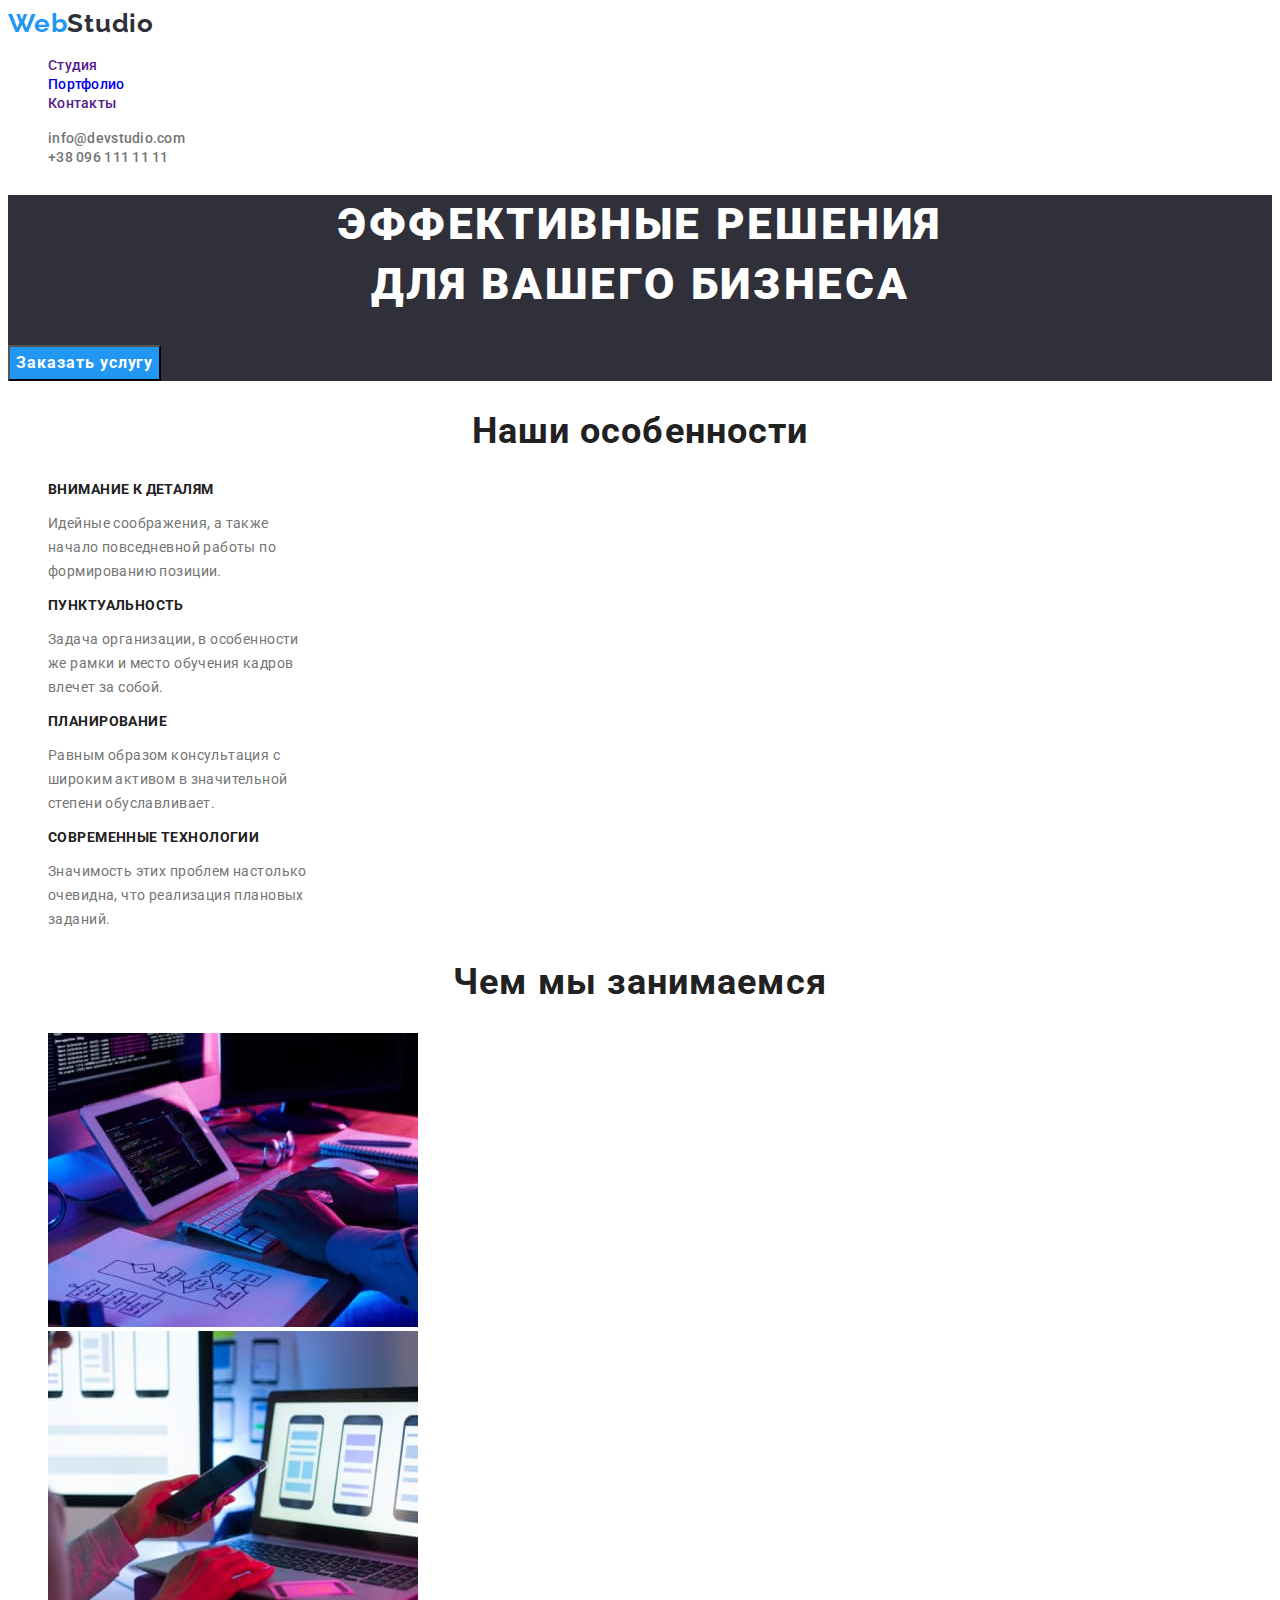
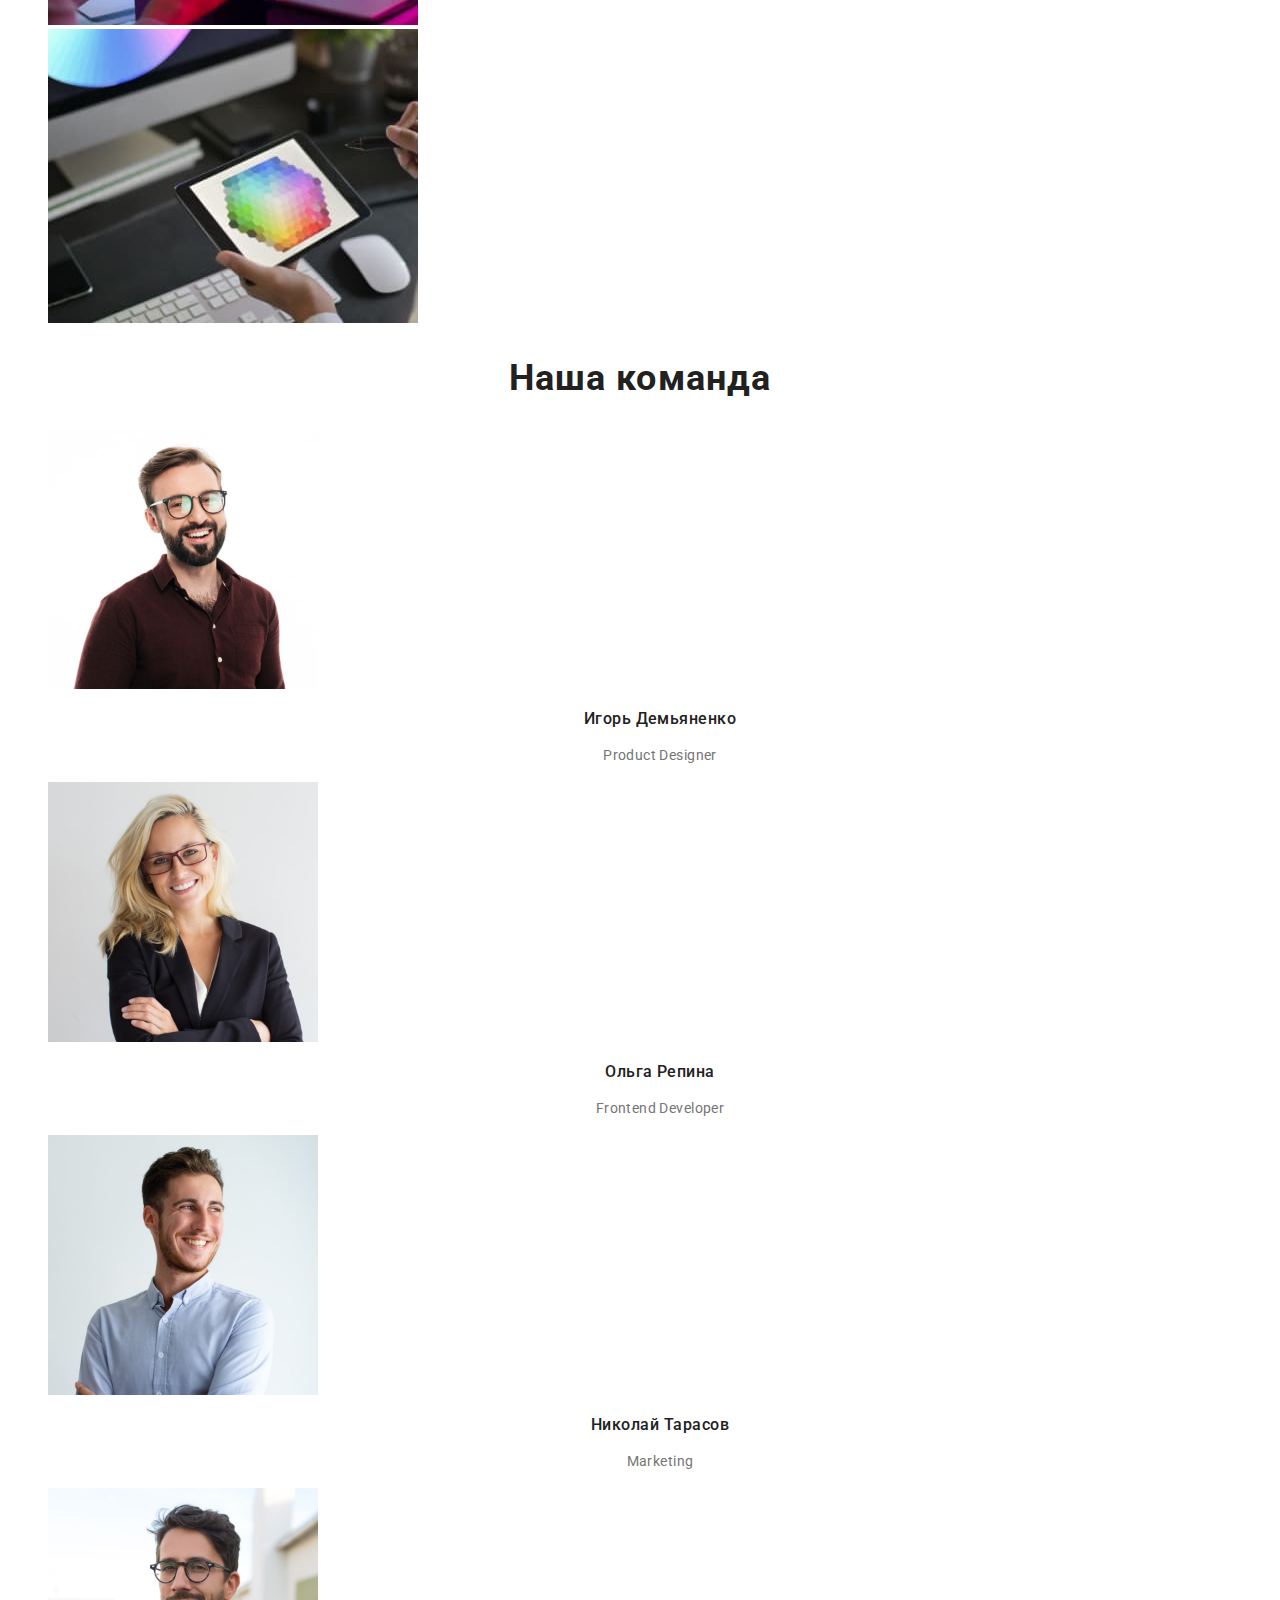
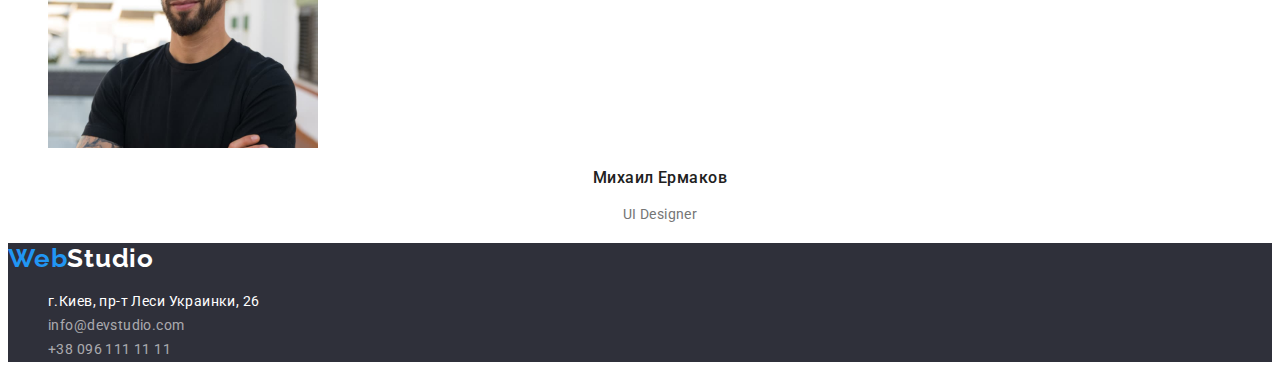
==== index.html @ 77807c94 "add2" ====
<!DOCTYPE html>
<html lang="ru">
<head>
    <meta charset="UTF-8">
    <meta http-equiv="X-UA-Compatible" content="IE=edge">
    <meta name="viewport" content="width=device-width, initial-scale=1.0">
        <link rel="preconnect" href="https://fonts.googleapis.com">
        <link rel="preconnect" href="https://fonts.gstatic.com" crossorigin>
        <link href="https://fonts.googleapis.com/css2?family=Raleway:wght@700&family=Roboto:wght@400;500;700;900&display=swap"
            rel="stylesheet">
        <link rel="stylesheet" href="./css/styles.css">
    <title>Document</title>
</head>
<body>

    <!--Header-->

<header class="header">
        <a class="logo link" lang="en" href="">Web<span class="logo header-logo">Studio</span></a>
        <nav class="navigation">
            <ul class="nav-list list">
                <li class="nav-list-site">
                    <a class="nav-list-link link" href="">Студия</a>
                </li>
                <li class="nav-list-site">
                    <a class="nav-list-link link" href="./portfolio.html">Портфолио</a>
                </li>
                <li class="nav-list-site">
                    <a class="nav-list-link link" href="">Контакты</a>
                </li>
            </ul>
        </nav>
        <ul class="list-conect list">
            <li class="list-contact">
                <a class="list-contact-mail link" href="mailto:info@devstudio.com">info@devstudio.com</a>
            </li>
            <li class="list-contact">
                <a class="list-contact-phone link" href="tel:+380961111111">+38 096 111 11 11</a>
            </li>
        </ul>
    </header>

<main>

    <!--Hero-->

    <section class="hero">
            <h1 class="hero-title">Эффективные решения <br>для вашего бизнеса</h1>
            <button class="hero-btn" type="button">Заказать услугу</button>
    </section>

    <!--Our features-->

    <section class="features">
        <h2 class="title2 features-title">Наши особенности</h2>
            <ul class="features-list list">
                <li class="features-list-item">
                    <h3 class="features-list-title">Внимание к деталям</h3>
                    <p class="features-list-text">Идейные соображения, а также <br> начало повседневной работы по <br> формированию позиции.</p>
                </li>
                <li class="features-list-item">
                    <h3 class="features-list-title">Пунктуальность</h3>
                    <p class="features-list-text">Задача организации, в особенности <br> же рамки и место обучения кадров <br> влечет за собой.</p>
                </li>
                <li class="features-list-item">
                    <h3 class="features-list-title">Планирование</h3>
                    <p class="features-list-text">Равным образом консультация с <br> широким активом в значительной <br> степени обуславливает.</p>
                </li>
                <li class="features-list-item">
                    <h3 class="features-list-title">Современные технологии</h3>
                    <p class="features-list-text">Значимость этих проблем настолько <br>очевидна, что реализация плановых <br>заданий.</p>
                </li>
            </ul>
        </section>

        <!--About us-->

        <section class="aboutus">
            <h2 class="title2 aboutus-title">Чем мы занимаемся</h2>
            <ul class="aboutus-list list">
                <li class="aboutus-list-item">
                    <img class="aboutus-list-img" src="./images/img-cod.jpg" alt="написание кода" width="370" height="294" />
                </li>
                <li class="aboutus-list-item">
                    <img class="aboutus-list-img" src="./images/img-call.jpg" alt="звонок" width="370" height="294" />
                </li>
                <li class="aboutus-list-item">
                    <img class="aboutus-list-img" src="./images/img-color.jpg" alt="выбор цвета" width="370" height="294" />
                </li>
            </ul>
        </section>

        <!--Our Team-->

        <section class="team">
            <h2 class="title2 team-title">Наша команда</h2>
            <ul class="team-list list">
                <li class="team-list-iteam">
                    <img  class="team-list-img" src="./images/img-igordemyanenko.jpg" alt="igor demyanenko" width="270" height="260" />
                    <h3 class="team-list-title">Игорь Демьяненко</h3>
                    <p class="team-list-text" lang="en">Product Designer</p>
                </li>
                <li>
                    <img class="team-list-img" src="./images/img-elenarepina.jpg" alt="elena repina" width="270" height="260" />
                    <h3 class="team-list-title">Ольга Репина</h3>
                    <p class="team-list-text" lang="en">Frontend Developer</p>
                </li>
                <li>
                    <img class="team-list-img" src="./images/img-nikolaytarasov.jpg" alt="nikolay tarasov" width="270" height="260" />
                    <h3 class="team-list-title">Николай Тарасов</h3>
                    <p class="team-list-text" lang="en">Marketing</p>
                </li>
                <li>
                    <img class="team-list-img" src="./images/img-mikhailermakov.jpg" alt="mikhail ermakov" width="270" height="260" />
                    <h3 class="team-list-title">Михаил Ермаков</h3>
                    <p class="team-list-text" lang="en">UI Designer</p>
                </li>
            </ul>
        </section>
    </main>

        <!--Footer-->

    <footer class="footer">
        <a class="logo link" lang="en" href="">Web<span class="footer-logo logo">Studio</span></a>
        <address class="address">
            <ul class="address-list list">
                <li class="address-list-iteam">
                    <a class="address-list-map link" href="https://goo.gl/maps/vSLd71putyEXjQZGA" target="_blank" rel="noopener noreferrer nofollow">г.Киев, пр-т Леси Украинки, 26</a>
                </li>
                <li class="address-list-iteam">
                    <a class="address-list-mail link"  href="mailto:info@devstudio.com">info@devstudio.com</a>
                </li>
                <li class="address-list-iteam">
                    <a class="address-list-phone link"  href="tel:+380961111111">+38 096 111 11 11</a>
                </li>
            </ul>
        </address>
    </footer>
</body>
</html>
---- css/styles.css ----
:root {
  --primary-font-family: Roboto, sans-serif;
  --secondary-font-family: Raleway, sans-serif;
}

body {
  font-family: var(--primary-font-family);
  color: #212121;
}

.link {
  text-decoration: none;
}

.list {
  list-style: none;
}

.title2 {
  font-weight: bold;
  font-size: 36px;
  line-height: 1.17;
  text-align: center;
  letter-spacing: 0.03em;
  color: #212121;
}

.logo {
  font-family: var(--secondary-font-family);
  font-weight: bold;
  font-size: 26px;
  line-height: 1.19;
  letter-spacing: 0.03em;
  color: #2196f3;
}

/*===HEADER===*/

.header-logo {
  color: #2f303a;
}
.nav-list-link {
  font-weight: 500;
  font-size: 14px;
  line-height: 1.14;
  letter-spacing: 0.02em;
}

.nav-list-link:hover,
.nav-list-link:focus {
  color: #2196f3;
}

.list-contact-mail,
.list-contact-phone {
  font-weight: 500;
  font-size: 14px;
  line-height: 1;
  letter-spacing: 0.02em;
  color: #757575;
}

.list-contact-mail:hover,
.list-contact-mail:focus,
.list-contact-phone:hover,
.list-contact-phonet:focus {
  color: #2196f3;
}

/*===HERO===*/

.hero {
  background-color: #2f303a;
}
.hero-title {
  font-weight: 900;
  font-size: 44px;
  line-height: 1.36;
  text-align: center;
  letter-spacing: 0.06em;
  text-transform: uppercase;
  color: #ffffff;
}
.hero-btn {
  background-color: #2196f3;
  font-family: inherit;
  font-weight: bold;
  font-size: 16px;
  line-height: 1.88;
  display: flex;
  align-items: center;
  text-align: center;
  letter-spacing: 0.06em;
  color: #ffffff;
  cursor: pointer;
}

.hero-title-btn:hover,
.hero-title-btn:focus {
  background-color: #188ce8;
}

/*===Our features===*/

.features-list-title {
  font-weight: bold;
  font-size: 14px;
  line-height: 1.14;
  letter-spacing: 0.03em;
  text-transform: uppercase;
}

.features-list-text {
  font-weight: normal;
  font-size: 14px;
  line-height: 1.71;
  letter-spacing: 0.03em;
  color: #757575;
}

/*===About us===*/

/*===Our Team===*/

.team {
  color: #f5f4fa;
}

.team-list-title {
  font-weight: 500;
  font-size: 16px;
  line-height: 1.19;
  text-align: center;
  letter-spacing: 0.03em;
  color: #212121;
}

.team-list-text {
  font-weight: normal;
  font-size: 14px;
  line-height: 1.71;
  letter-spacing: 0.03em;
  text-align: center;
  letter-spacing: 0.03em;
  color: #757575;
}

/*===Footer===*/
.footer {
  background: #2f303a;
}
.footer-logo {
  color: #ffffff;
}

.address-list-map {
  font-style: normal;
  font-weight: normal;
  font-size: 14px;
  line-height: 1.71;
  letter-spacing: 0.03em;
  color: #ffffff;
}

.address-list-mail {
  font-style: normal;
  font-weight: normal;
  font-size: 14px;
  line-height: 1.71;
  letter-spacing: 0.03em;
  color: rgba(255, 255, 255, 0.6);
}

.address-list-phone {
  font-style: normal;
  font-weight: normal;
  font-size: 14px;
  line-height: 1.71;
  letter-spacing: 0.03em;
  color: rgba(255, 255, 255, 0.6);
}

/*===Portfolio===*/

.portfolio-btn {
  font-family: inherit;
  font-weight: 500;
  font-size: 16px;
  line-height: 1.6;
  text-align: center;
  letter-spacing: 0.03em;
  background: #f5f4fa;
  color: #212121;
  cursor: pointer;
}

.portfolio-btn:hover,
.portfolio-btn:focus {
  font-weight: 500;
  font-size: 16px;
  line-height: 1.6;
  text-align: center;
  letter-spacing: 0.03em;
  background: #2196f3;
  color: #ffffff;
}

.portfolio-title3 {
  font-weight: bold;
  font-size: 18px;
  line-height: 2;
  letter-spacing: 0.06em;
}

.portfolio-list-text {
  font-weight: normal;
  font-size: 16px;
  line-height: 1.88;
  letter-spacing: 0.03em;
  color: #757575;
}
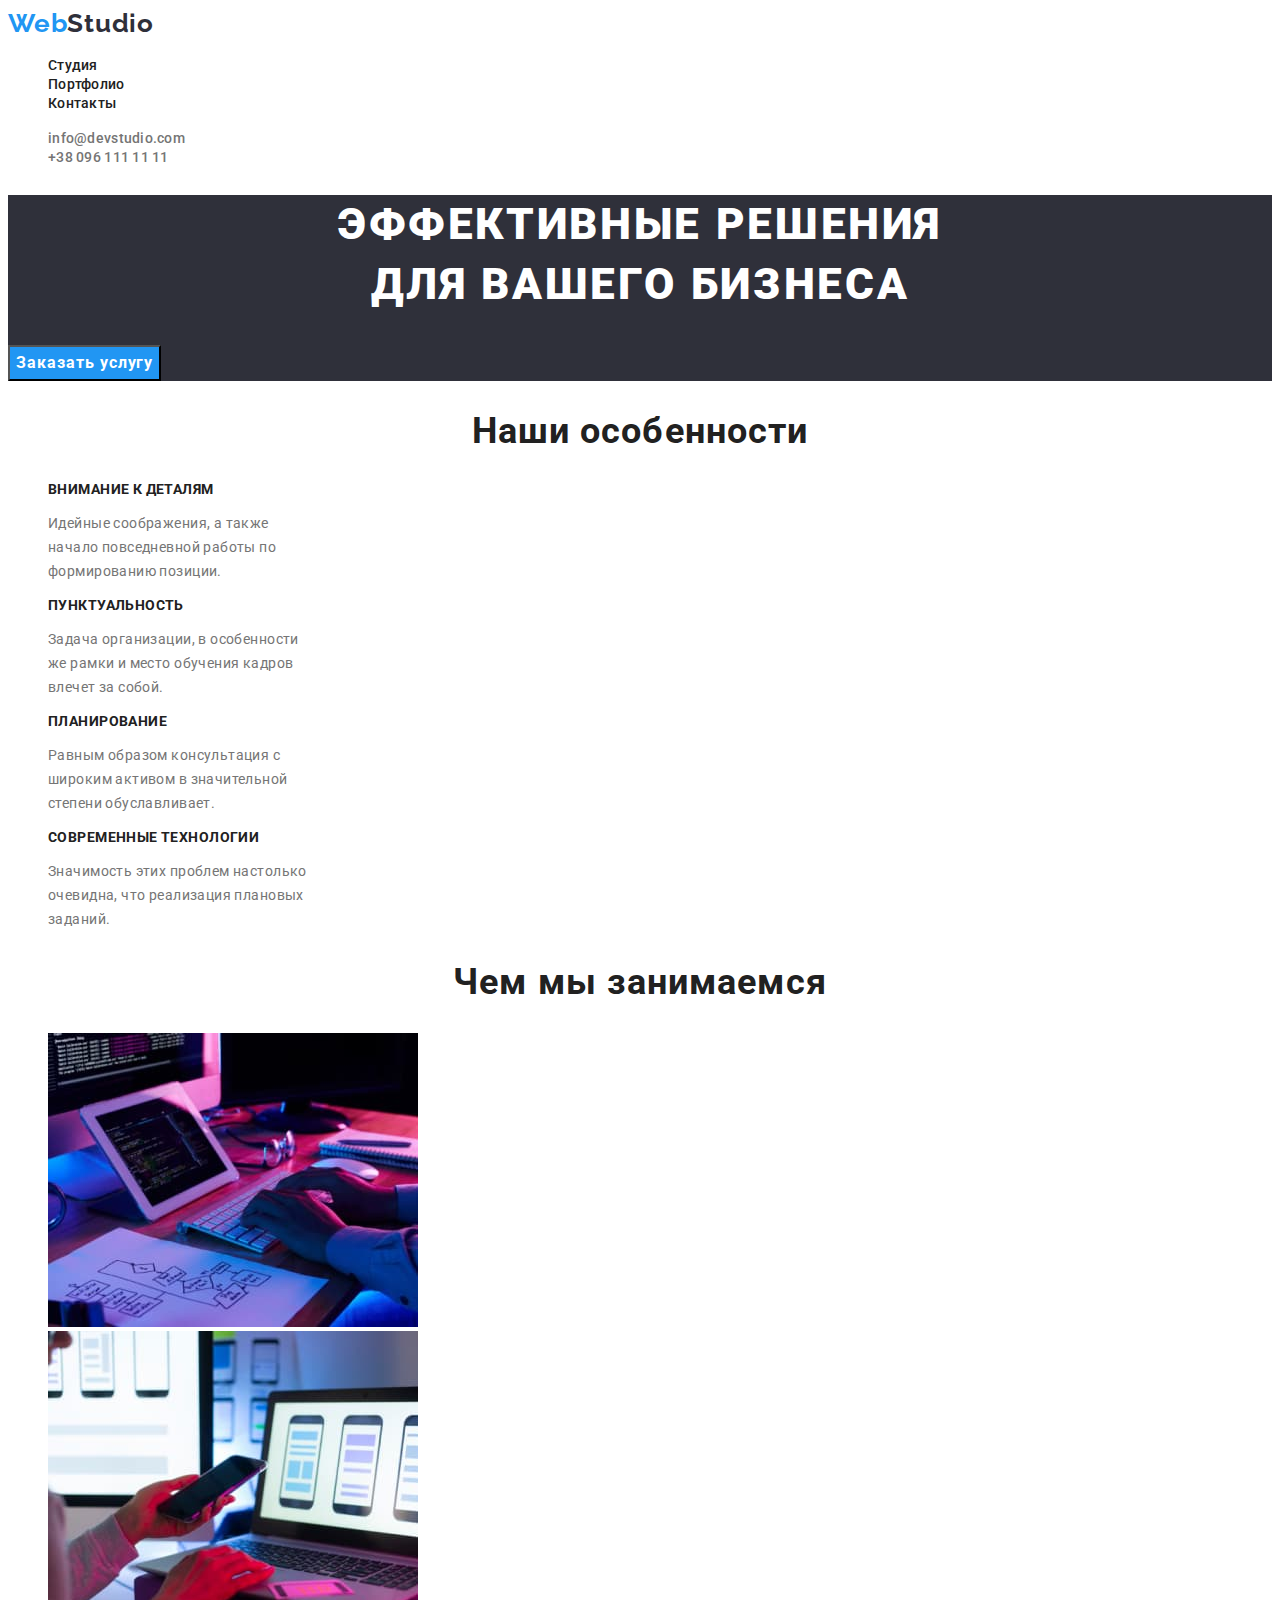
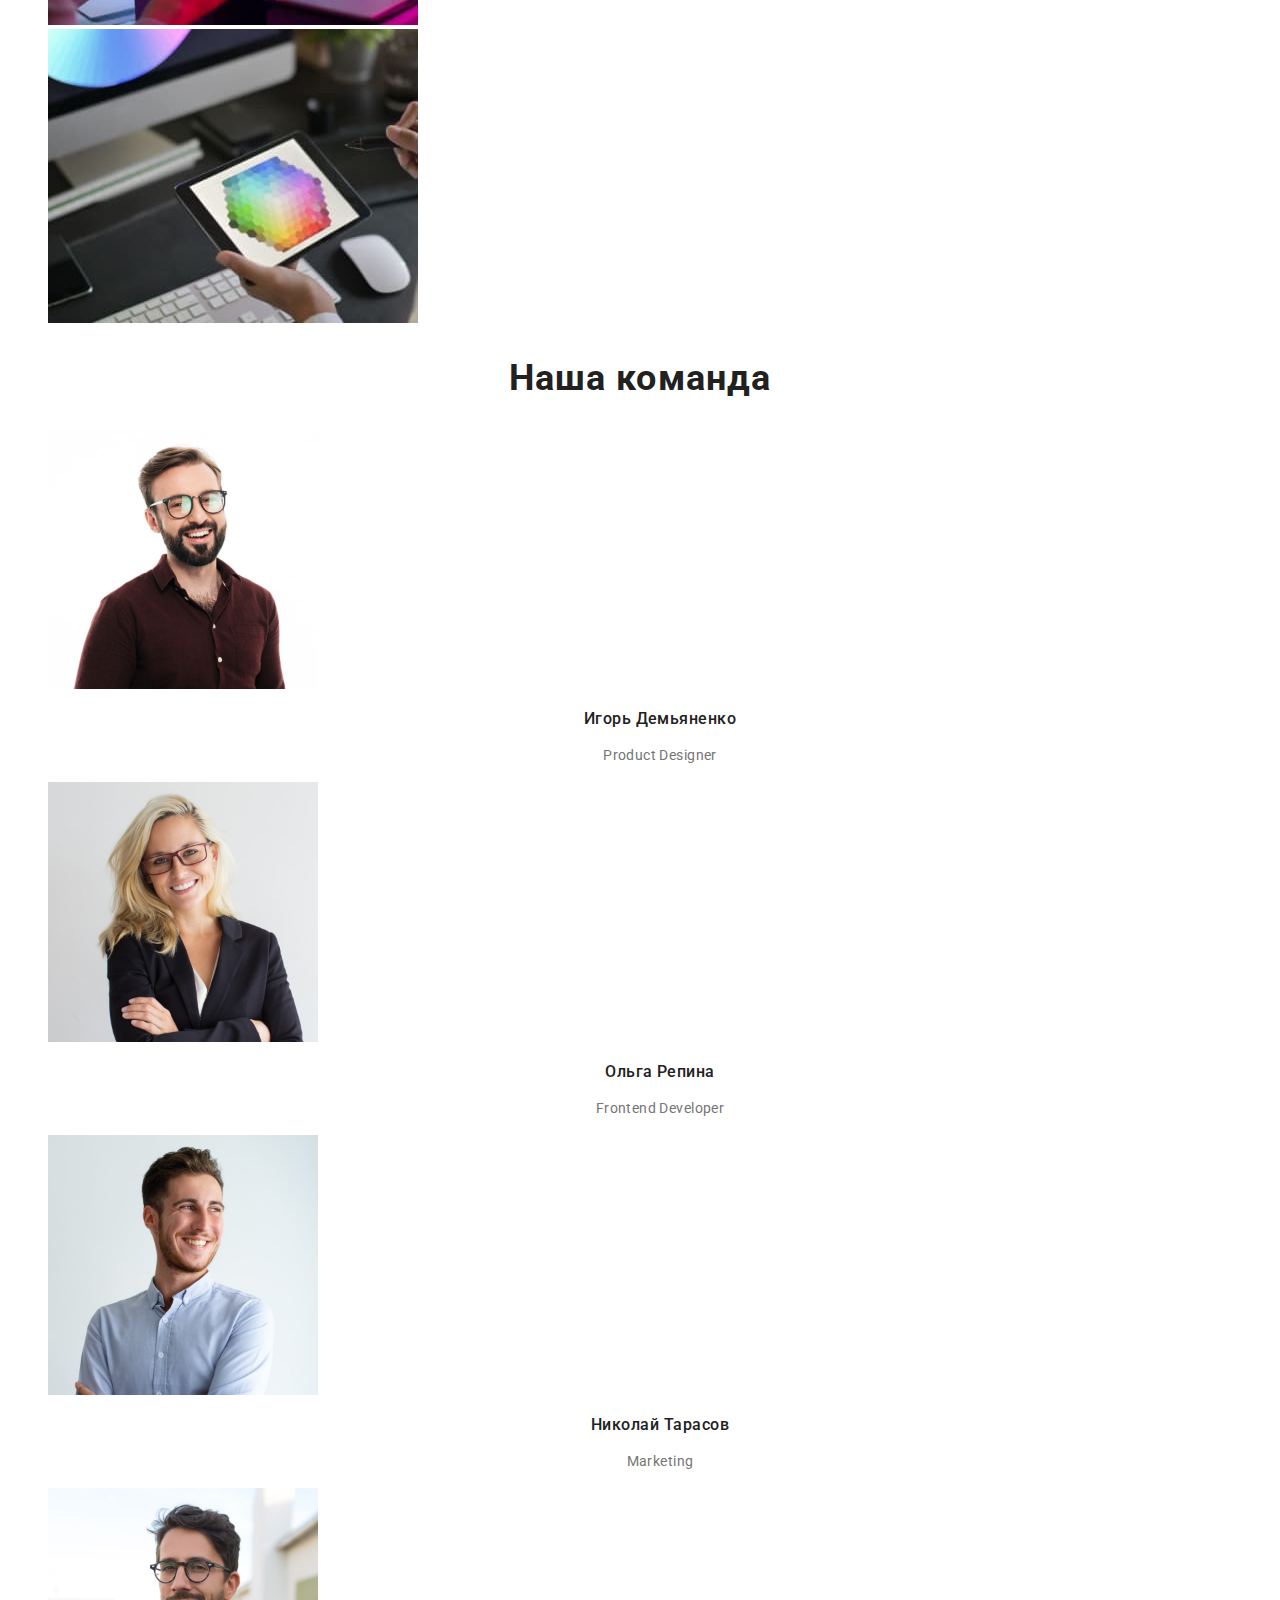
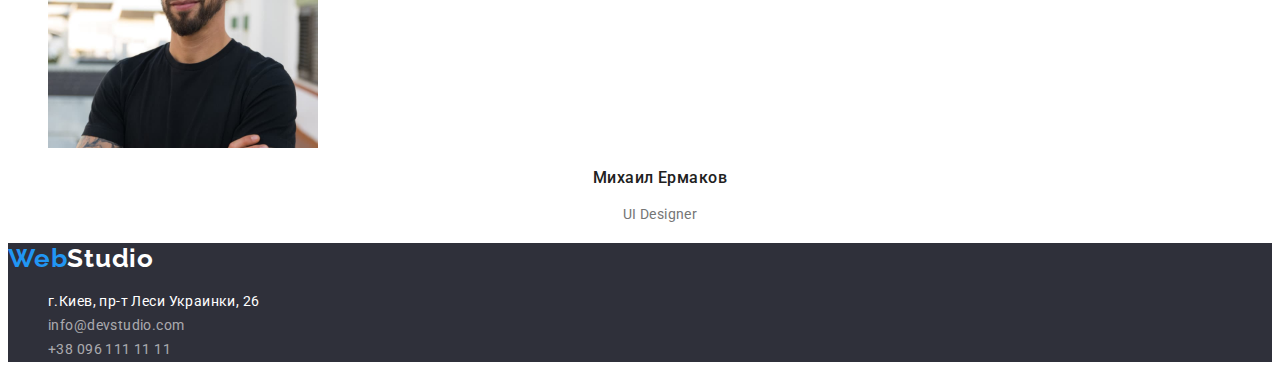
==== commit bf92b3a8: "add" ====
--- a/index.html
+++ b/index.html
@@ -20,7 +20,7 @@
         <nav class="navigation">
             <ul class="nav-list list">
                 <li class="nav-list-site">
-                    <a class="nav-list-link link" href="">Студия</a>
+                    <a class="nav-list-link link page" href="">Студия</a>
                 </li>
                 <li class="nav-list-site">
                     <a class="nav-list-link link" href="./portfolio.html">Портфолио</a>
--- a/css/styles.css
+++ b/css/styles.css
@@ -44,10 +44,11 @@
   font-size: 14px;
   line-height: 1.14;
   letter-spacing: 0.02em;
-}
-
-.nav-list-link:hover,
-.nav-list-link:focus {
+  color: #212121;
+}
+
+.page:hover:hover,
+.page:focus {
   color: #2196f3;
 }
 
